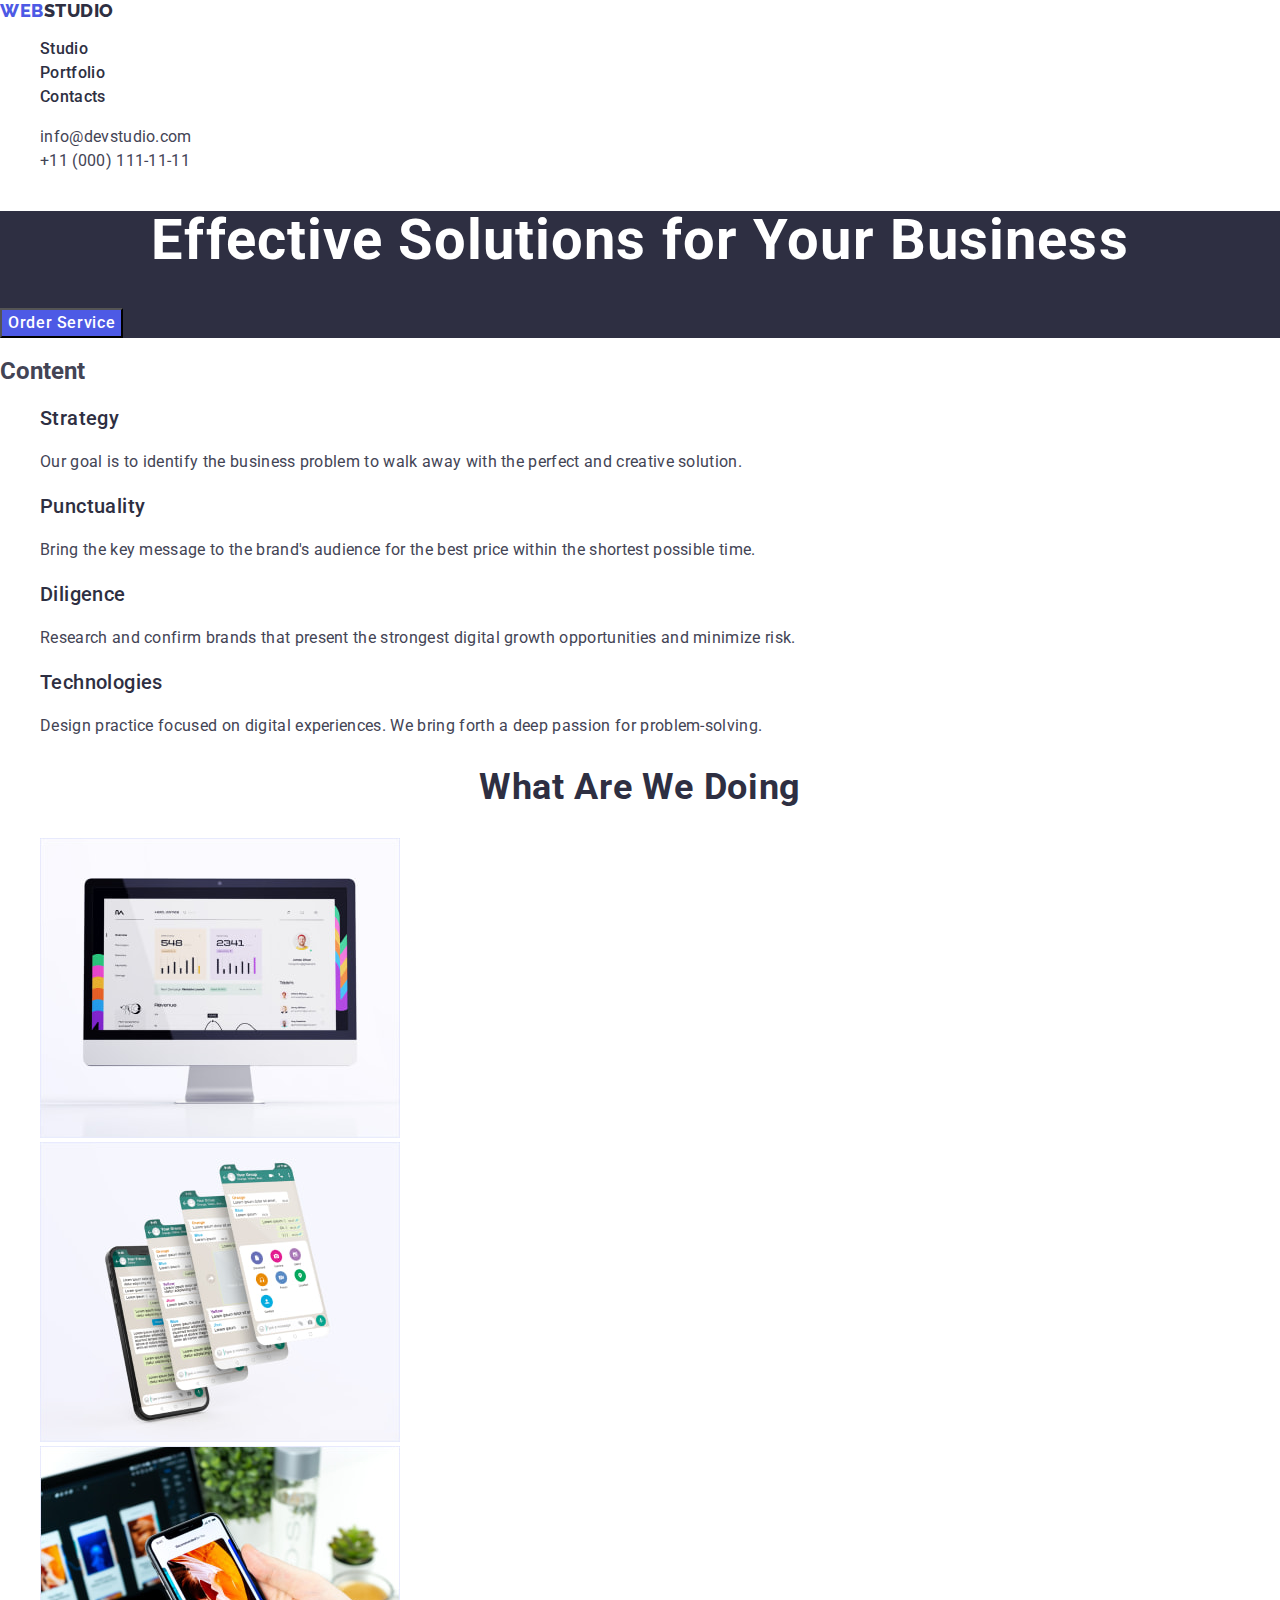
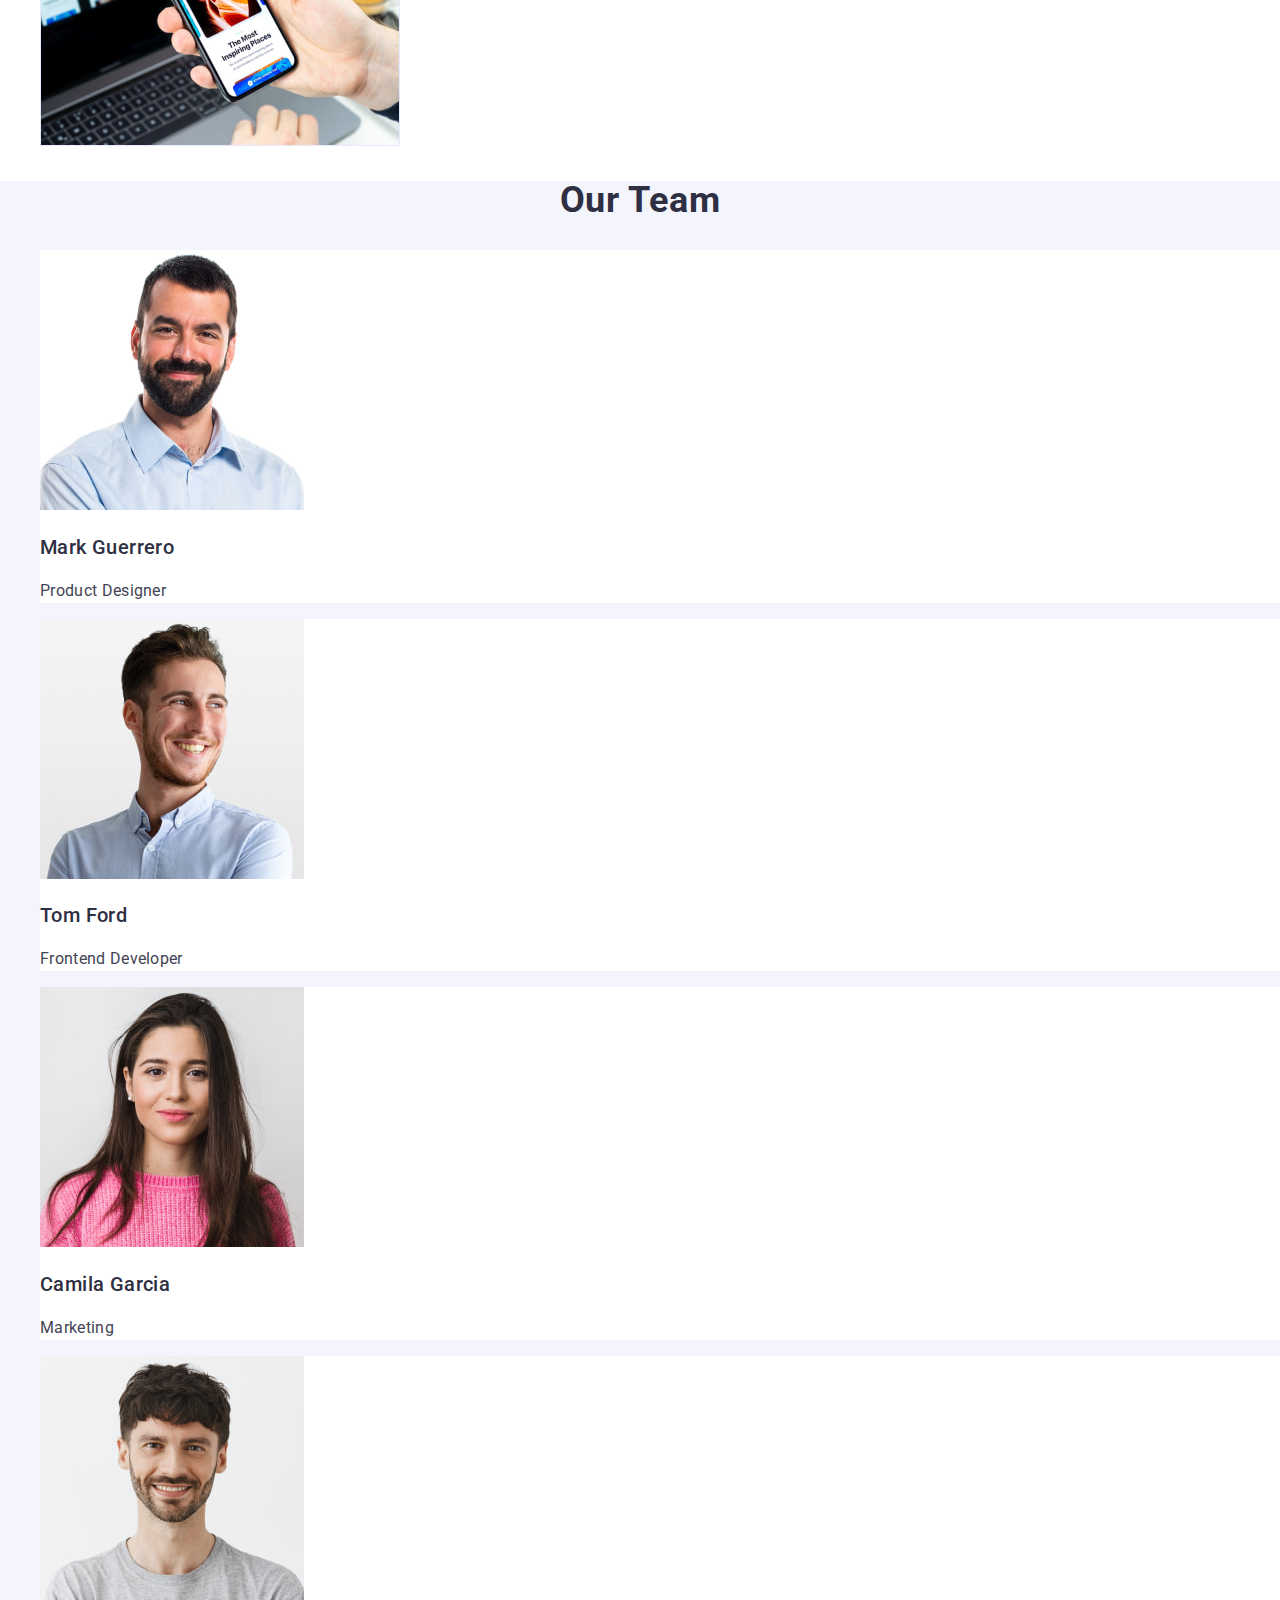
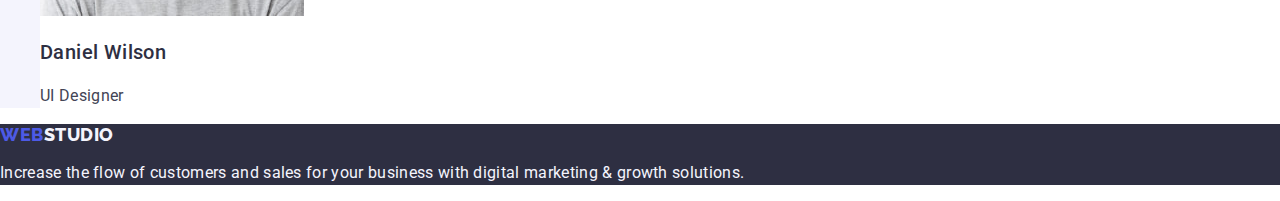
==== index.html @ 0203f4a0 "Update index.html" ====
<!DOCTYPE html>
<html lang="en">

<head>
    <meta charset="UTF-8" />
    <meta http-equiv="X-UA-Compatible" content="IE=edge" />
    <meta name="description" content="Help
for Your Business" />
    <title>Web Studio</title>
    <link rel="preconnect" href="https://fonts.googleapis.com" />
    <link rel="preconnect" href="https://fonts.gstatic.com" crossorigin />
    <link
        href="https://fonts.googleapis.com/css2?family=Open+Sans&family=Raleway:wght@800&family=Roboto:wght@400;500;700;900&display=swap"
        rel="stylesheet" />
    <link rel="stylesheet" href="css/styles.css">
    <link rel="stylesheet" href="/css/normalize.css">
</head>

<body>
    <header class="header">
        <nav class="header-nav">
            <a class="link header-logo" href="./index.html">Web<span class="header-logo-studio">Studio</span></a>
            <ul class="list header-list">
                <li class="header-items">
                    <a class="link header-link" href="./index.html">Studio</a>
                </li>
                <li class="header-items">
                    <a class="link header-link" href="./portfolio.html">Portfolio</a>
                </li>
                <li class="header-items">
                    <a class="link header-link" href="">Contacts</a>
                </li>
            </ul>
        </nav>
        <address class="address">
            <ul class="list adress-list">
                <li class="adress-items">
                    <a class="link adress-link" href="mailto:info@devstudio.com">info@devstudio.com</a>
                </li>
                <li class="adress-items">
                    <a class="link adress-link" href="tel:+110001111111">+11 (000) 111-11-11</a>
                </li>
            </ul>
        </address>
    </header>
    <main>
        <!--Section 1-->
        <section class="hero">
            <h1 class="hero-title">Effective Solutions for Your Business</h1>
            <button class="hero-button" type="button">Order Service</button>
        </section>
        <!--Section 2-->
        <section class="feature">
            <h2>Content</h2>
            <ul class="list feature-list">
                <li class="feature-item">
                    <h3 class="feature-strategy">Strategy</h3>
                    <p class="feature-description">
                        Our goal is to identify the business problem to walk away with the
                        perfect and creative solution.
                    </p>
                </li>
                <li class="feature-item">
                    <h3 class="feature-strategy">Punctuality</h3>
                    <p class="feature-description">
                        Bring the key message to the brand's audience for the best price
                        within the shortest possible time.
                    </p>
                </li>
                <li class="feature-item">
                    <h3 class="feature-strategy">Diligence</h3>
                    <p class="feature-description">
                        Research and confirm brands that present the strongest digital
                        growth opportunities and minimize risk.
                    </p>
                </li>
                <li class="feature-item">
                    <h3 class="feature-strategy">Technologies</h3>
                    <p class="feature-description">
                        Design practice focused on digital experiences. We bring forth a
                        deep passion for problem-solving.
                    </p>
                </li>
            </ul>
        </section>
        <!--section 3-->
        <section class="section-about">
            <h2 class="about-title">What are we doing</h2>
            <ul class="list about-list">
                <li class="about-item">
                    <img src="./images/what_are_we_doing/img1.jpg" alt="Monitor" width="360" />
                </li>
                <li class="about-item">
                    <img src="./images/what_are_we_doing/img2.jpg" alt="Messenger" width="360" />
                </li>
                <li class="about-item">
                    <img src="./images/what_are_we_doing/img3.jpg" alt="Telefon" width="360" />
                </li>
            </ul>
        </section>
        <!--section 4-->
        <section class="team">
            <h2 class="team-title">Our Team</h2>
            <ul class="list team-list">
                <li class="team-item">
                    <img src="./images/our_team/img-1.jpg" alt="man Mark Guerrero" width="264" />
                    <h3 class="team-name">Mark Guerrero</h3>
                    <p class="team-rosition">Product Designer</p>
                </li>
                <li class="team-item">
                    <img src="./images/our_team/img-2.jpg" alt="man Tom Ford" width="264" />
                    <h3 class="team-name">Tom Ford</h3>
                    <p class="team-rosition">Frontend Developer</p>
                </li>
                <li class="team-item">
                    <img src="./images/our_team/img-3.jpg" alt="women Camila Garcia" width="264" />
                    <h3 class="team-name">Camila Garcia</h3>
                    <p class="team-rosition">Marketing</p>
                </li>
                <li class="team-item">
                    <img src="./images/our_team/img-4.jpg" alt="man Daniel Wilson" width="264" />
                    <h3 class="team-name">Daniel Wilson</h3>
                    <p class="team-rosition">UI Designer</p>
                </li>
            </ul>
        </section>
    </main>
    <footer class="footer">
        <a class="link footer-logo" href="./index.html">Web<span class="footer-logo-studio">Studio</span></a>
        <p class="footer-text">
            Increase the flow of customers and sales for your business with digital
            marketing & growth solutions.
        </p>
    </footer>
</body>

</html>
---- css/styles.css ----
:root {
    --iris-color: #4d5ae5;
    --ocean-color: #404bbf;
    --navi-blue-color: #2e2f42;
    --green-color: #31d0aa;
    --slate-color: #434455;
    --light-slate-color: #8e8f99;
    --cornflower-color: #e7e9fc;
    --cloud-color: #f4f4fd;
    --navi-blue-modal-color: rgba(46, 47, 66, 0.4);
    --gray-color: rgba(46, 47, 66, 0.7);
    --white-color: #ffffff;
    --dairy-color: #fcfcfc;
}

body {
    font-family: "Roboto", sans-serif;
    color: #434455;
    background-color: #ffffff;
}

.link {
    text-decoration: none;
}

.list {
    list-style: none;
}

/* Index */

/* header */

.header {}

.header-nav {}

.header-logo {
    font-family: "Raleway", sans-serif;
    font-weight: 800;
    font-size: 18px;
    line-height: 1.17;
    letter-spacing: 0.03em;
    text-transform: uppercase;
    color: var(--iris-color);
}

.header-logo-studio {
    color: var(--navi-blue-color);
}

.header-list {}

.header-items {}

.header-link {
    font-weight: 500;
    font-size: 16px;
    line-height: 1.5;
    letter-spacing: 0.02em;
    color: var(--navi-blue-color);
}

.header-link:hover {
    color: var(--ocean-color);
}

.header-link:focus {
    color: var(--ocean-color);
}

.address {
    font-style: normal;
}

.adress-list {}

.adress-items {}

.adress-link {
    font-size: 16px;
    line-height: 1.5;
    letter-spacing: 0.02em;
    color: var(--slate-color);
}

.adress-link:hover {
    color: var(--ocean-color);
}

.adress-link:focus {
    color: var(--ocean-color);
}

/* main */
.hero {
    background-color: var(--navi-blue-color);
}

.hero-title {
    font-size: 56px;
    line-height: 1.07;
    text-align: center;
    letter-spacing: 0.02em;
    color: var(--white-color);
}

.hero-button {
    background-color: #4d5ae5;
    font-family: "Roboto", sans-serif;
    font-weight: 500;
    font-size: 16px;
    line-height: 1.5;
    letter-spacing: 0.04em;
    color: var(--white-color);
    cursor: pointer;
}

.hero-button:hover {
    background-color: var(--ocean-color);
}

.hero-button:focus {
    background-color: var(--ocean-color);
}

.feature {}

.feature-list {}

.feature-item {}

.feature-strategy {
    font-weight: 500;
    font-size: 20px;
    line-height: 1.2;
    letter-spacing: 0.02em;
    color: var(--navi-blue-color);
}

.feature-description {
    font-size: 16px;
    line-height: 1.5;
    letter-spacing: 0.02em;
    color: var(--slate-color);
}

.section-about {}

.about-title {
    font-size: 36px;
    line-height: 1.11;
    text-align: center;
    letter-spacing: 0.02em;
    text-transform: capitalize;
    color: var(--navi-blue-color);
}

.about-list {}

.about-item {}

.team {
    background-color: var(--cloud-color);
}

.team-title {
    font-size: 36px;
    line-height: 1.11;
    text-align: center;
    letter-spacing: 0.02em;
    text-transform: capitalize;
    color: var(--navi-blue-color);
}

.team-list {}

.team-item {
    background-color: var(--white-color);
}

.team-name {
    font-weight: 500;
    font-size: 20px;
    line-height: 1.2;
    letter-spacing: 0.02em;
    color: var(--navi-blue-color);
}

.team-rosition {
    font-size: 16px;
    line-height: 1.5;
    letter-spacing: 0.02em;
    color: var(--slate-color);
}

/* footer */
.footer {
    background-color: var(--navi-blue-color);
}

.footer-logo {
    font-family: "Raleway", sans-serif;
    font-weight: 800;
    font-size: 18px;
    line-height: 1.17;
    letter-spacing: 0.03em;
    text-transform: uppercase;
    color: var(--iris-color);
}

.footer-logo-studio {
    color: var(--cloud-color);
}

.footer-text {
    line-height: 1.5;
    letter-spacing: 0.02em;
    color: var(--cloud-color);
}

/* Portfolio */

.section-portfolio {}

.filters-title {}

.filters-list {}

.filters-button {
    font-family: "Roboto", sans-serif;
    font-weight: 500;
    font-size: 16px;
    line-height: 1.5;
    letter-spacing: 0.04em;
    color: var(--iris-color);
    background-color: var(--cloud-color);
    cursor: pointer;
}

.filters-button:hover {
    color: var(--white-color);
    background-color: var(--ocean-color);
}

.filters-button:focus {
    color: var(--white-color);
    background-color: var(--ocean-color);
}

.raw-list {}

.raw-item {}

.raw-link {}

.raw-title {
    font-weight: 500;
    font-size: 20px;
    line-height: 1.2;
    letter-spacing: 0.02em;
    color: var(--navi-blue-color);
}

.raw-class {
    font-size: 16px;
    line-height: 1.5;
    letter-spacing: 0.02em;
    color: var(--slate-color);
}
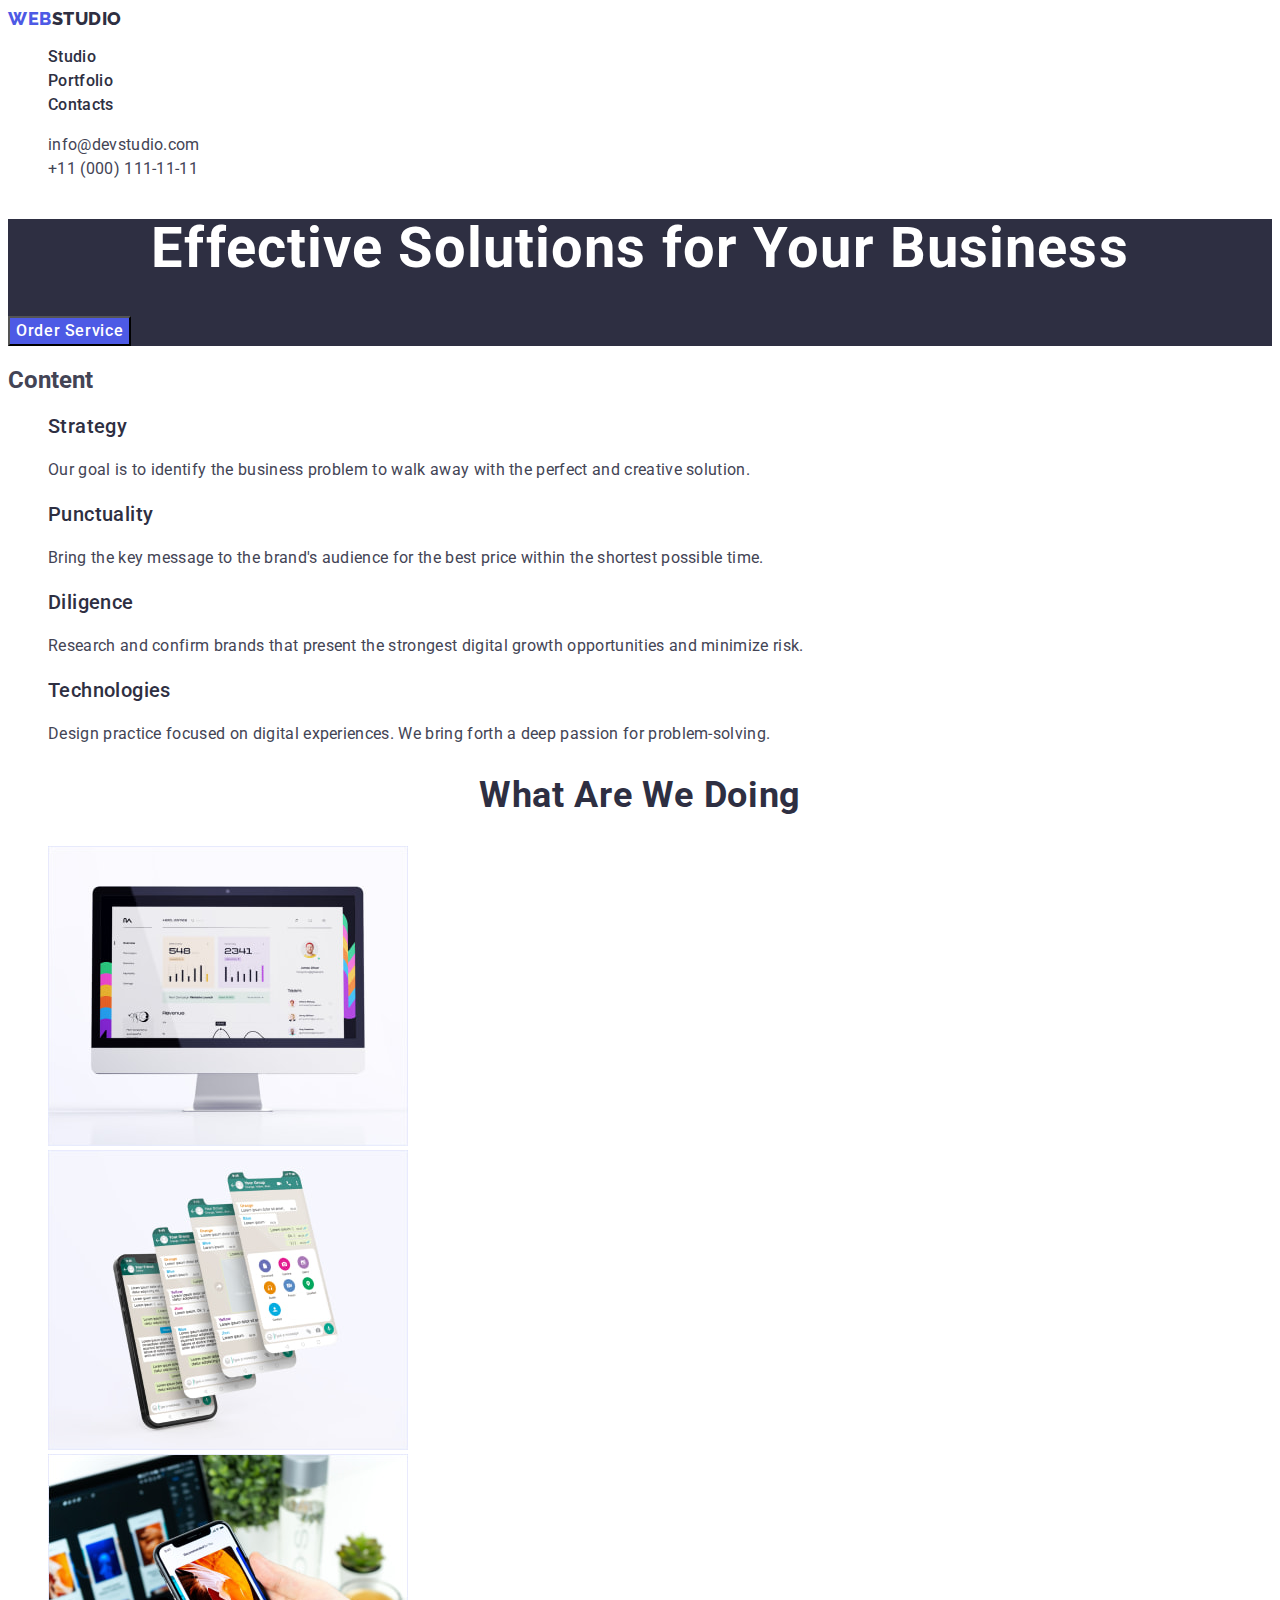
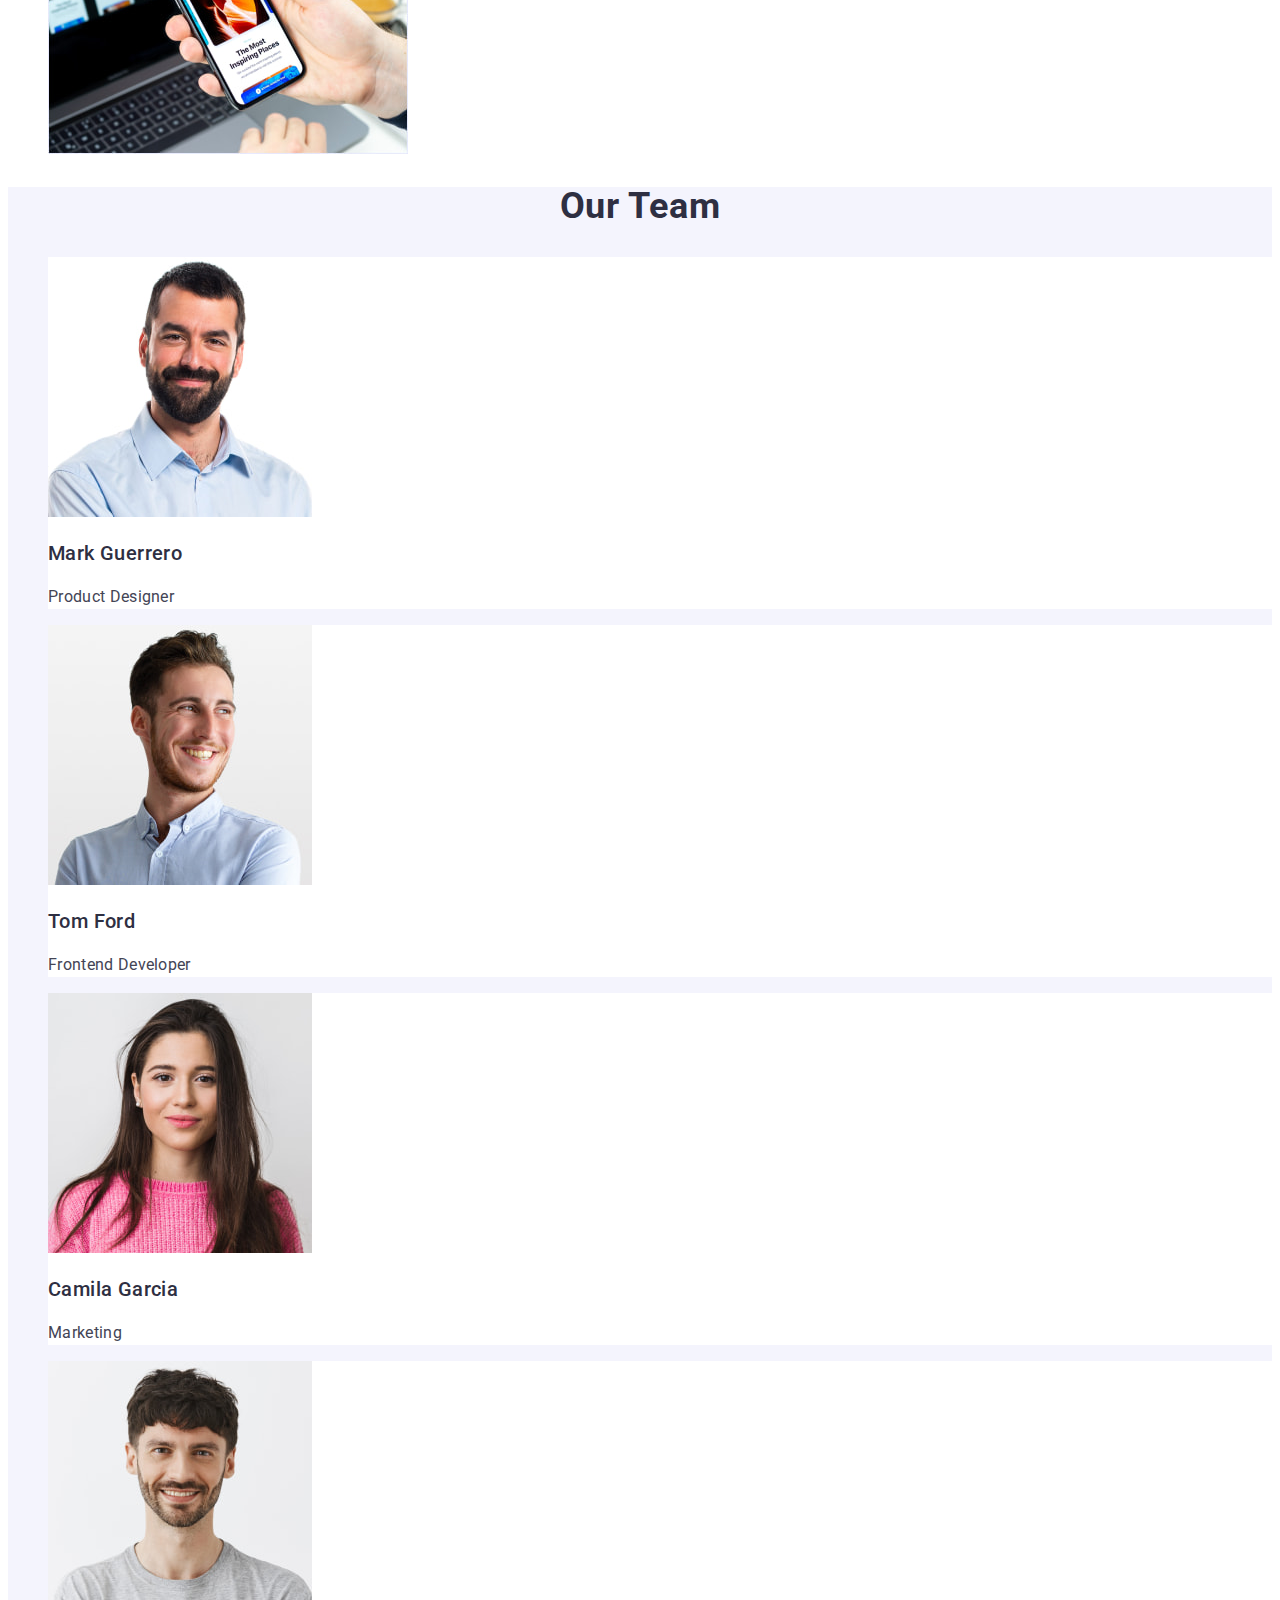
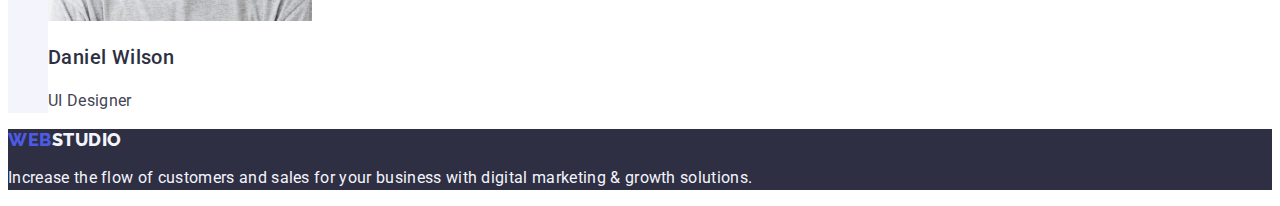
==== commit 14ddb891: "241" ====
--- a/index.html
+++ b/index.html
@@ -12,8 +12,9 @@
     <link
         href="https://fonts.googleapis.com/css2?family=Open+Sans&family=Raleway:wght@800&family=Roboto:wght@400;500;700;900&display=swap"
         rel="stylesheet" />
-    <link rel="stylesheet" href="css/styles.css">
-    <link rel="stylesheet" href="/css/normalize.css">
+    
+    <link rel="stylesheet" href="./css/styles.css">
+    
 </head>
 
 <body>
